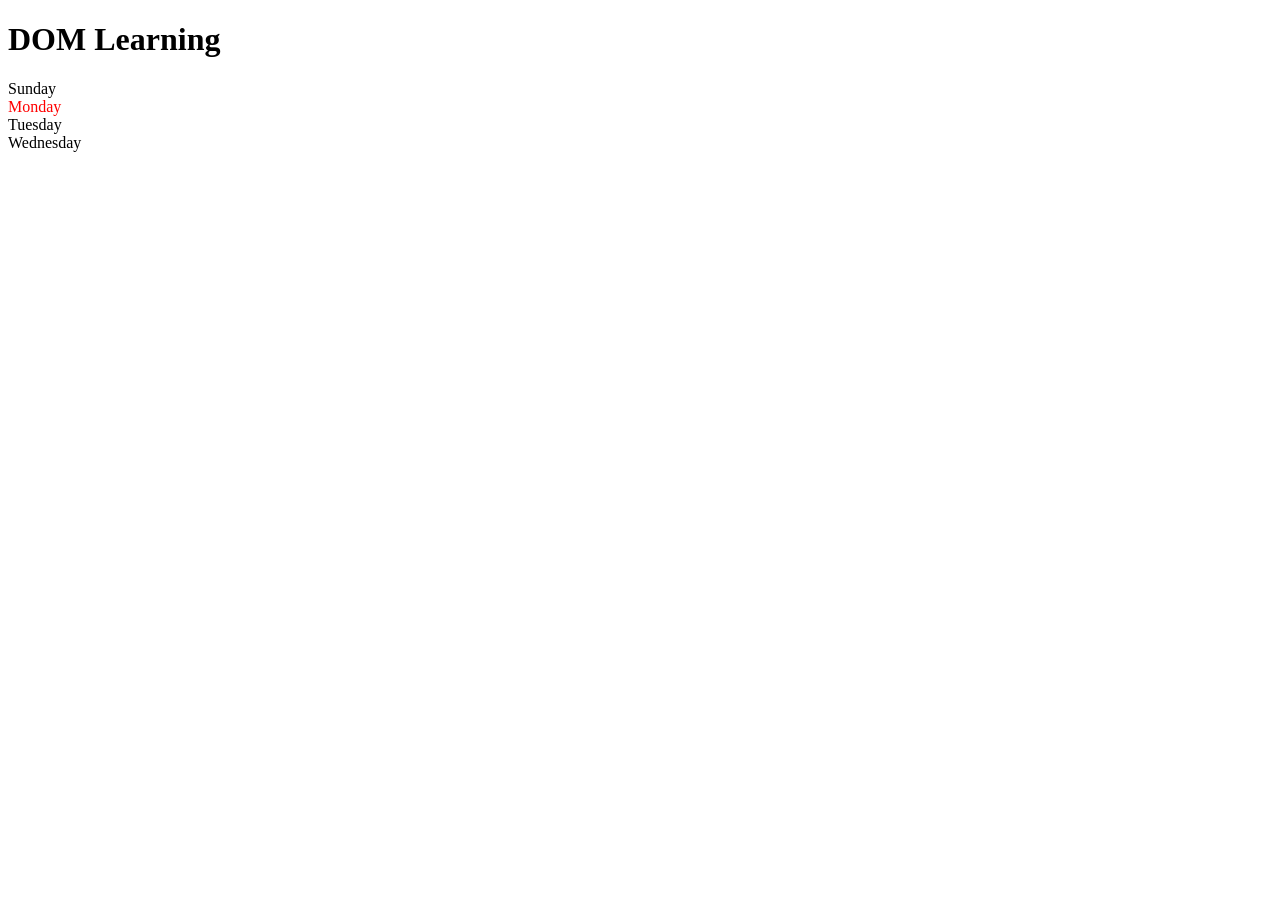
==== 09_DOM/index.html @ b2b01b0c "new element created add" ====
<!doctype html>
<html lang="en">
  <head>
    <meta charset="UTF-8" />
    <meta name="viewport" content="width=device-width, initial-scale=1.0" />
    <title>Document</title>
  </head>
  <body>
    <h1 id="title" class="heading">DOM Learning <span style="display: none;">test text</span>
    </h1>

    <div class="parent">
      <div class="day">Sunday</div>
      <div class="day">Monday</div>
      <div class="day">Tuesday</div>
      <div class="day">Wednesday</div>
    </div>
  </body>
  <script>
   const parent= document.querySelector('.parent')
  //  console.log(parent);
  //  console.log(parent.children);
  //  console.log(parent.children[1].innerHTML);

  for (let i = 0; i < parent.children.length; i++) {
     console.log(parent.children[i].innerHTML);
    
  }
  parent.children[1].style.color='red'

  console.log(parent.firstElementChild);
  console.log(parent.lastElementChild);

  const dayone=document.querySelector('.day')
  console.log(dayone);
  console.log(dayone.parentElement);
  console.log(dayone.nextElementSibling);

  </script>
</html>
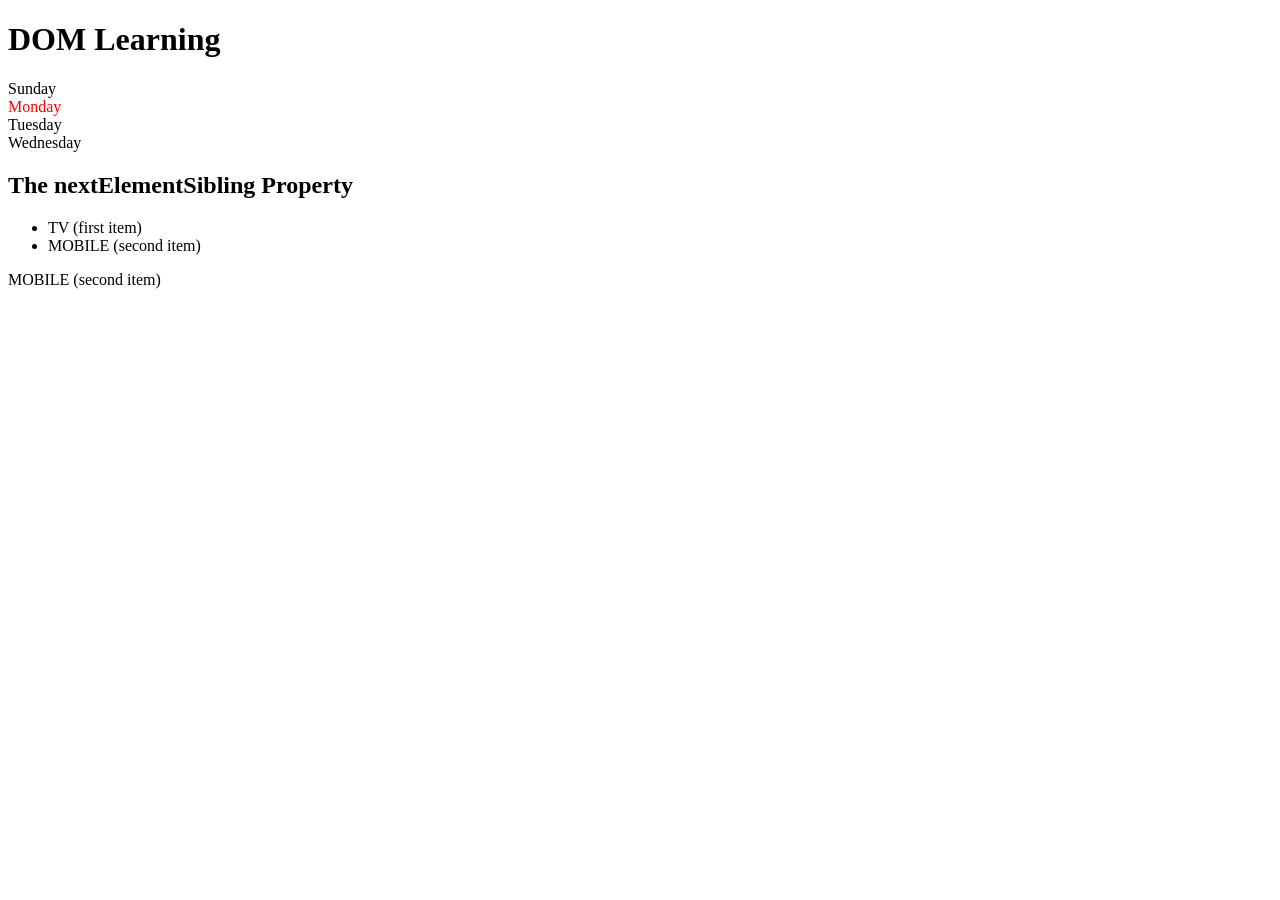
==== commit 054b9151: "nextElement sibling property add" ====
--- a/09_DOM/index.html
+++ b/09_DOM/index.html
@@ -16,6 +16,13 @@
       <div class="day">Wednesday</div>
     </div>
   </body>
+  <h2>The nextElementSibling Property</h2>
+
+<ul>
+  <li id="item1">TV (first item)</li>
+  <li id="item2">MOBILE (second item)</li>
+</ul>
+<p id="demo"></p>
   <script>
    const parent= document.querySelector('.parent')
   //  console.log(parent);
@@ -36,5 +43,7 @@
   console.log(dayone.parentElement);
   console.log(dayone.nextElementSibling);
 
+let text = document.getElementById("item1").nextElementSibling.innerHTML; 
+document.getElementById("demo").innerHTML = text;
   </script>
 </html>
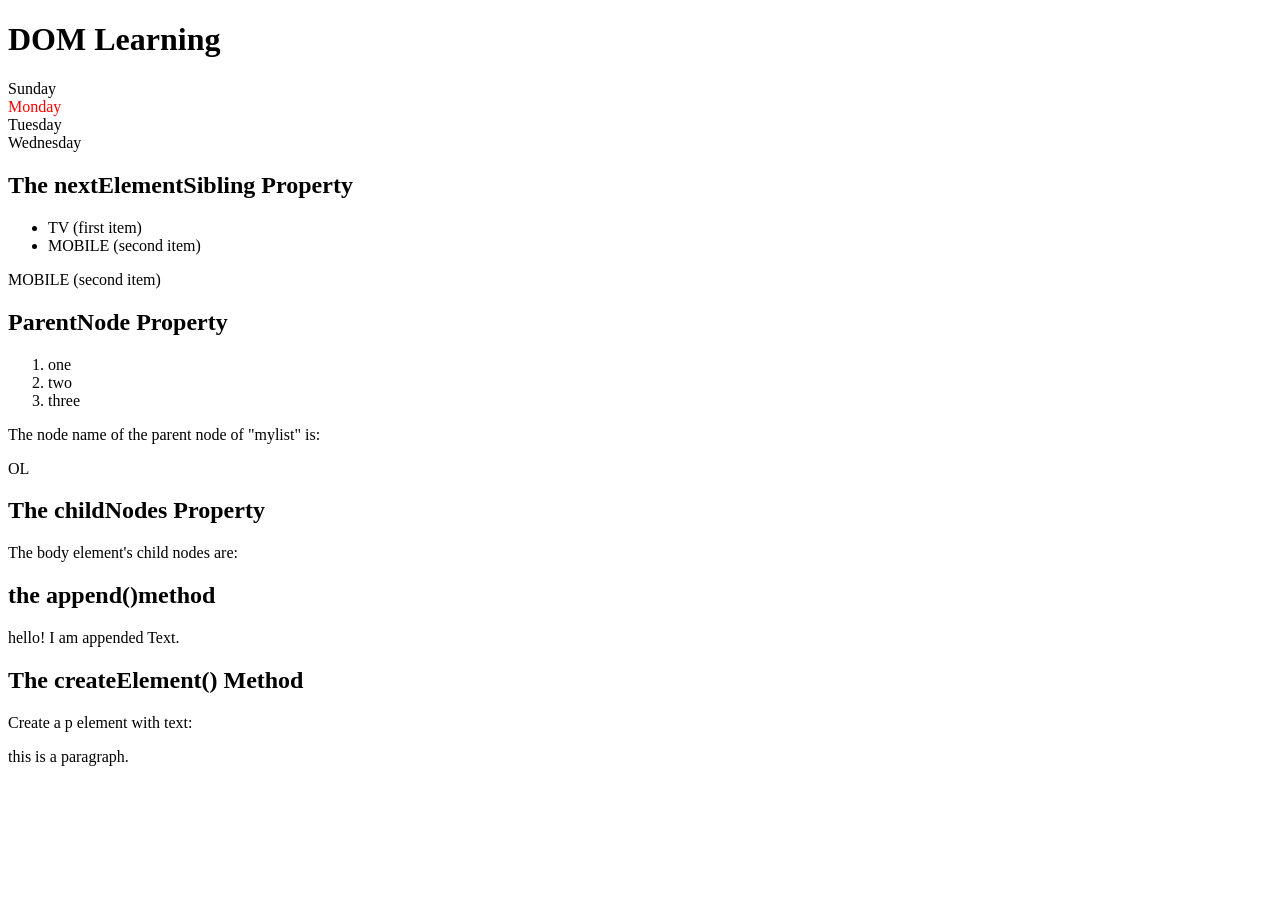
==== commit e42b6675: "dom practice" ====
--- a/09_DOM/index.html
+++ b/09_DOM/index.html
@@ -1,5 +1,5 @@
 <!doctype html>
-<html lang="en">
+<body lang="en">
   <head>
     <meta charset="UTF-8" />
     <meta name="viewport" content="width=device-width, initial-scale=1.0" />
@@ -22,8 +22,33 @@
   <li id="item1">TV (first item)</li>
   <li id="item2">MOBILE (second item)</li>
 </ul>
+
 <p id="demo"></p>
-  <script>
+
+<h2>ParentNode Property</h2>
+<ol>
+  <li id="mylist">one</li>
+  <li>two</li>
+  <li>three</li>
+</ol>
+<p>The node name of the parent node of "mylist" is:</p>
+<p id="pnode"></p>
+
+<h2>The childNodes Property</h2>
+<p>The body element's child nodes are:</p>
+<p id="cnode"></p>
+
+
+ <h2>the append()method</h2>
+
+ <div id="mydiv"> </div>
+
+ <h2>The createElement() Method</h2>
+
+<p>Create a p element with  text:</p>
+ 
+</body>
+ <script>
    const parent= document.querySelector('.parent')
   //  console.log(parent);
   //  console.log(parent.children);
@@ -45,5 +70,31 @@
 
 let text = document.getElementById("item1").nextElementSibling.innerHTML; 
 document.getElementById("demo").innerHTML = text;
-  </script>
+
+//parent node
+let name = document.getElementById("mylist").parentNode.nodeName;
+document.getElementById("pnode").innerHTML=name;
+
+//childnode
+// const nodelist=document.body.childNodes;
+// let Text ="";
+// for(let i=0;i<nodelist.length;i++){
+  
+//   Text+=nodelist[i].nodeName+"<br>";
+// }
+// document.getElementById("cnode").innerHTML=Text;
+ 
+ //createelement()
+
+ const div=document.getElementById("mydiv");
+ div.append("hello! I am appended Text.");
+ 
+ const para=document.createElement("p");
+ para.innerHTML="this is a paragraph.";
+
+ document.body.appendChild(para);
+ 
+ 
+ 
+ </script>
 </html>
